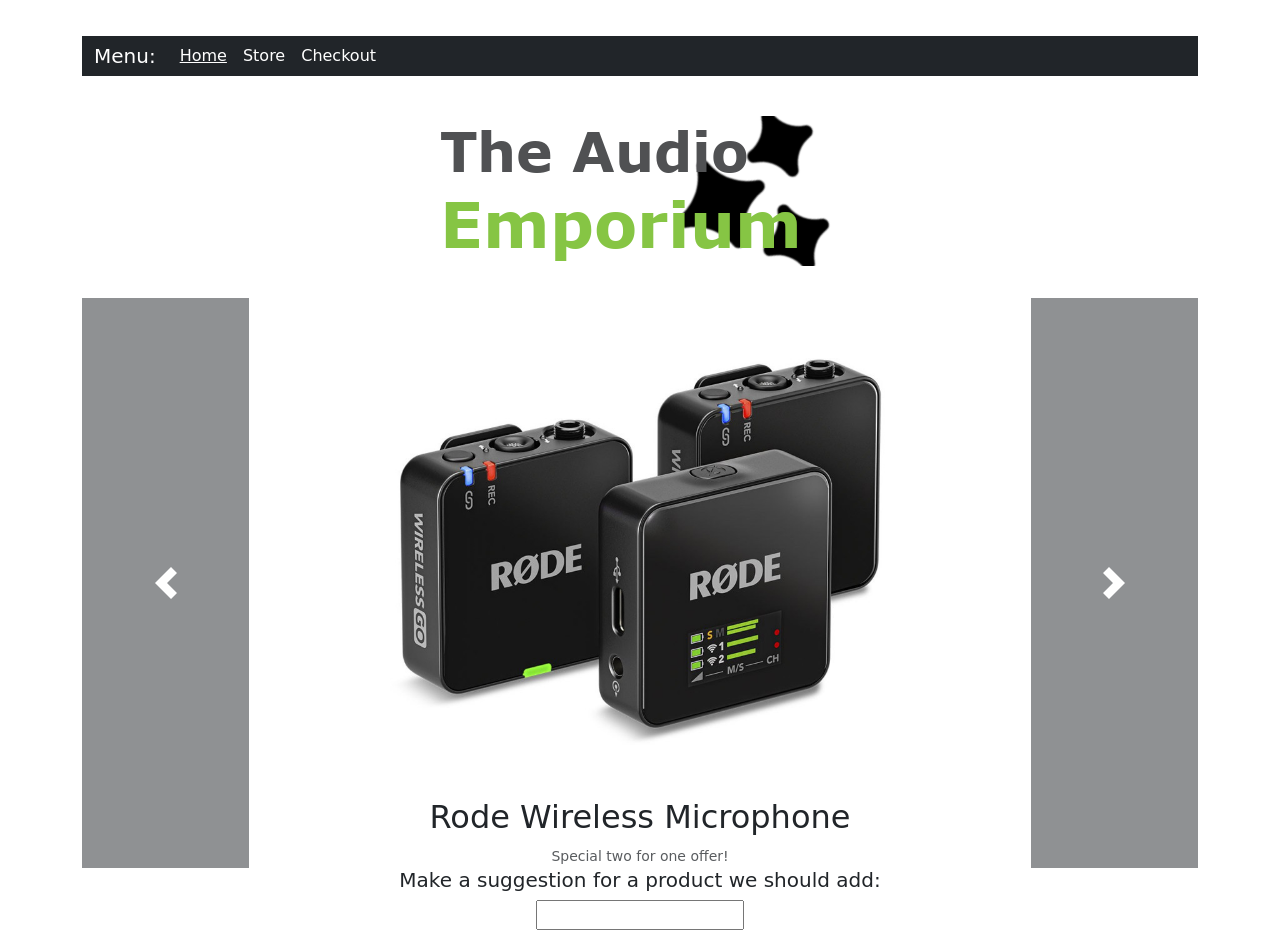
==== index.html @ b73affb9 "Added headings and subheadings for the items in index and changed the color to be more in line with " ====
<!doctype html>
<html lang="en">

<head>
    <meta charset="utf-8">
    <meta name="viewport" content="width=device-width, initial-scale=1">
    <title>Index</title>
    <link href="Styles/Styles.css" rel = "stylesheet">
    <link href="https://cdn.jsdelivr.net/npm/bootstrap@5.3.8/dist/css/bootstrap.min.css" rel="stylesheet"
        integrity="sha384-sRIl4kxILFvY47J16cr9ZwB07vP4J8+LH7qKQnuqkuIAvNWLzeN8tE5YBujZqJLB" crossorigin="anonymous">
</head>

<body>
    <!--This is the code for the header and should be copied across all the pages with the text color changed on the current page - Naoise.-->
    <div class="container">
        <nav class="navbar navbar-expand-lg">
            <div class="container bg-dark mt-2">
                <a class="navbar-brand text-white ">Menu:</a>
                <button class="navbar-toggler bg-light" type="button" data-bs-toggle="collapse" data-bs-target="#navbarNav"
                    aria-controls="navbarNav" aria-expanded="false" aria-label="Toggle navigation">
                    <span class="navbar-toggler-icon"></span>
                </button>
                <div class="collapse navbar-collapse" id="navbarNav">
                    <ul class="navbar-nav">
                        <li class="nav-item">
                            <a class="nav-link active text-white" aria-current="page" href="#"><u>Home</u></a>
                        </li>
                        <li class="nav-item">
                            <a class="nav-link text-white" href="Store.html">Store</a>
                        </li>
                        <li class="nav-item">
                            <a class="nav-link text-white" href="Checkout.html">Checkout</a>
                        </li>
                    </ul>
                </div>
            </div>
        </nav>
        <div class="bg-white text-center text-light p-4 fs-2 mt-2"><img src = "Images/BrandLogo.png" class = "img-fluid"></div>
    
    <!--End of header code - Naoise.-->


    <!--Copied from the Bootstrap website in order to achieve a sliding visual effect
    https://getbootstrap.com/docs/4.0/components/carousel/ - Naoise.
    -->
<div id="carouselExampleAutoplaying" class="carousel slide mt-2 container" data-bs-ride="carousel">
  <div class="carousel-inner">
    <div class="carousel-item active homepage-img">
      <img src="Images/Rode-Wireless-Microphone.jpg" class="d-block w-100" alt="Rode Mic">
      <!--Added names and sub headings - Naoise.-->
      <div align = center>
            <h2 align = center>Rode Wireless Microphone</h2>
            <small align = center class="text-muted">Special two for one offer!</small>
      </div>
    </div>
    <div class="carousel-item homepage-img">
        <img src="Images/Zoom-H5-Recorder.jpg" class="d-block w-100" alt="Zoom-H5-Recorder">
        <div align = center>
            <h2 align = center>Zoom H5 Recorder</h2>
            <br>
        </div>
    </div>
    <div class="carousel-item homepage-img">
        <img src="Images/Ten-Channel-Stereo-Mixer.jpg" class="d-block w-100" alt="Ten-Channel-Stereo-Mixer">
        <div align = center>
            <h2 align = center>Ten Channel Stereo Mixer</h2>
            <br>
        </div>
    </div>
    <div class="carousel-item homepage-img">
      <img src="Images/SubZero-RadioMic.jpg" class="d-block w-100" alt="Ten-Channel-Stereo-Mixer">
        <div align = center>
            <h2 align = center>SubZero Radio Microphone</h2>
            <small align = center class="text-muted">Comes as a Pair!</small>
        </div>      
    </div>
    <div class="carousel-item homepage-img">
      <img src="Images/XLR-Cable.jpg" class="d-block w-100" alt="Ten-Channel-Stereo-Mixer">
        <div align = center>
            <h2 align = center>XLR Cable</h2>
            <small align = center class="text-muted">Get One Free with Any Recorder or Mixer!</small>
        </div>      
    </div>        
  </div>
  <!--Changed colors of the buttons so they're more inline with the look of the other pages - Naoise.-->
  <button class="carousel-control-prev bg-dark" type="button" data-bs-target="#carouselExampleAutoplaying" data-bs-slide="prev">
    <span class="carousel-control-prev-icon" aria-hidden="true"></span>
    <span class="visually-hidden">Previous</span>
  </button>
  <button class="carousel-control-next bg-dark" type="button" data-bs-target="#carouselExampleAutoplaying" data-bs-slide="next">
    <span class="carousel-control-next-icon" aria-hidden="true"></span>
    <span class="visually-hidden">Next</span>
  </button>
</div>

<!--Added a input that the script file can interface with - Naoise.-->
<div align = "center">
    <h5>Make a suggestion for a product we should add:</h5>
    <input></input>
</div>     

<!--Div for the whole page here to keep the buttons in line with the header.-->
</div>

    <script src="https://cdn.jsdelivr.net/npm/bootstrap@5.3.8/dist/js/bootstrap.bundle.min.js"
        integrity="sha384-FKyoEForCGlyvwx9Hj09JcYn3nv7wiPVlz7YYwJrWVcXK/BmnVDxM+D2scQbITxI"
        crossorigin="anonymous"></script>
    <script src="Scripts/Script.js"></script>
</body>

</html>
---- Styles/Styles.css ----
/* The object fit property was used to preserve the aspect ratio of the images 
and the application is on any image within a div with the homepage class.
https://stackoverflow.com/questions/17290701/maintain-image-aspect-ratio-in-carousel - Naoise.*/

.homepage-img>img {
        height: 500px;
        width: 500px;
        object-fit: contain;
}

/*Copied from stack overflow to thicken the arrows on the buttons 
https://stackoverflow.com/questions/46249541/change-arrow-colors-in-bootstraps-carousel - Naoise.*/

.carousel-control-prev-icon {
 background-image: url("data:image/svg+xml;charset=utf8,%3Csvg xmlns='http://www.w3.org/2000/svg' fill='%23fff' viewBox='0 0 8 8'%3E%3Cpath d='M5.25 0l-4 4 4 4 1.5-1.5-2.5-2.5 2.5-2.5-1.5-1.5z'/%3E%3C/svg%3E") !important;
}

.carousel-control-next-icon {
  background-image: url("data:image/svg+xml;charset=utf8,%3Csvg xmlns='http://www.w3.org/2000/svg' fill='%23fff' viewBox='0 0 8 8'%3E%3Cpath d='M2.75 0l-1.5 1.5 2.5 2.5-2.5 2.5 1.5 1.5 4-4-4-4z'/%3E%3C/svg%3E") !important;
}

/* looks messy but */

header {
  display: flex;
  align-items: center;
  gap: 2%;
}

.container {
  max-width: 1200px;
  margin: 0 auto;
  margin-top: 20px;
  padding: 0 20px;
}

.logo {
  width: 21%;
  height: auto;
  object-fit: contain;
}

.search-box {
  display: flex;
  gap: 1%;
  flex: 1;
}

.search-box input {
  padding: 8px 0;
  width: 100%;
  border: 1px solid #ccc;
  border-radius: 6px;
  text-align: center;
}

.search-box button {
  padding: 14px 1.5%;
  border: none;
  border-radius: 6px;
  background: #333;
  color: white;
  cursor: pointer;
}

.search-btn {
  width: 2%;
  min-width: 20px;
  height: 22px;
  padding: 0;
  display: flex;
  align-items: center;
  justify-content: center;
}

.menu-btn {
  width: 4%;
  min-width: 44px;
  height: 44px;
  border: none;
  background: none;
  display: flex;
  flex-direction: column;
  justify-content: center;
  gap: 5px;
  cursor: pointer;
}

.menu-btn span {
  height: 3px;
  width: 24px;
  background: black;
  display: block;
}

.menu {
  position: relative;
  display: inline-block;
}

.dropdown {
  position: absolute;
  top: 50px;
  left: 0;
  background: white;
  min-width: 150px;
  box-shadow: 0 5px 15px rgba(0,0,0,0.2);
  display: none;
  flex-direction: column;
}

.dropdown.show {
  display: flex;
}

.dropdown a {
  padding: 10px;
  text-decoration: none;
  color: black;
}

.dropdown a:hover {
  background: #f0f0f0;
}

.checkout-btn {
  width: 4%;
  min-width: 44px;
  height: 44px;
  display: flex;
  align-items: center;
  justify-content: center;
  text-decoration: none;
}

.cart-btn {
  width: 2%;
  min-width: 22px;
  height: 22px;
}
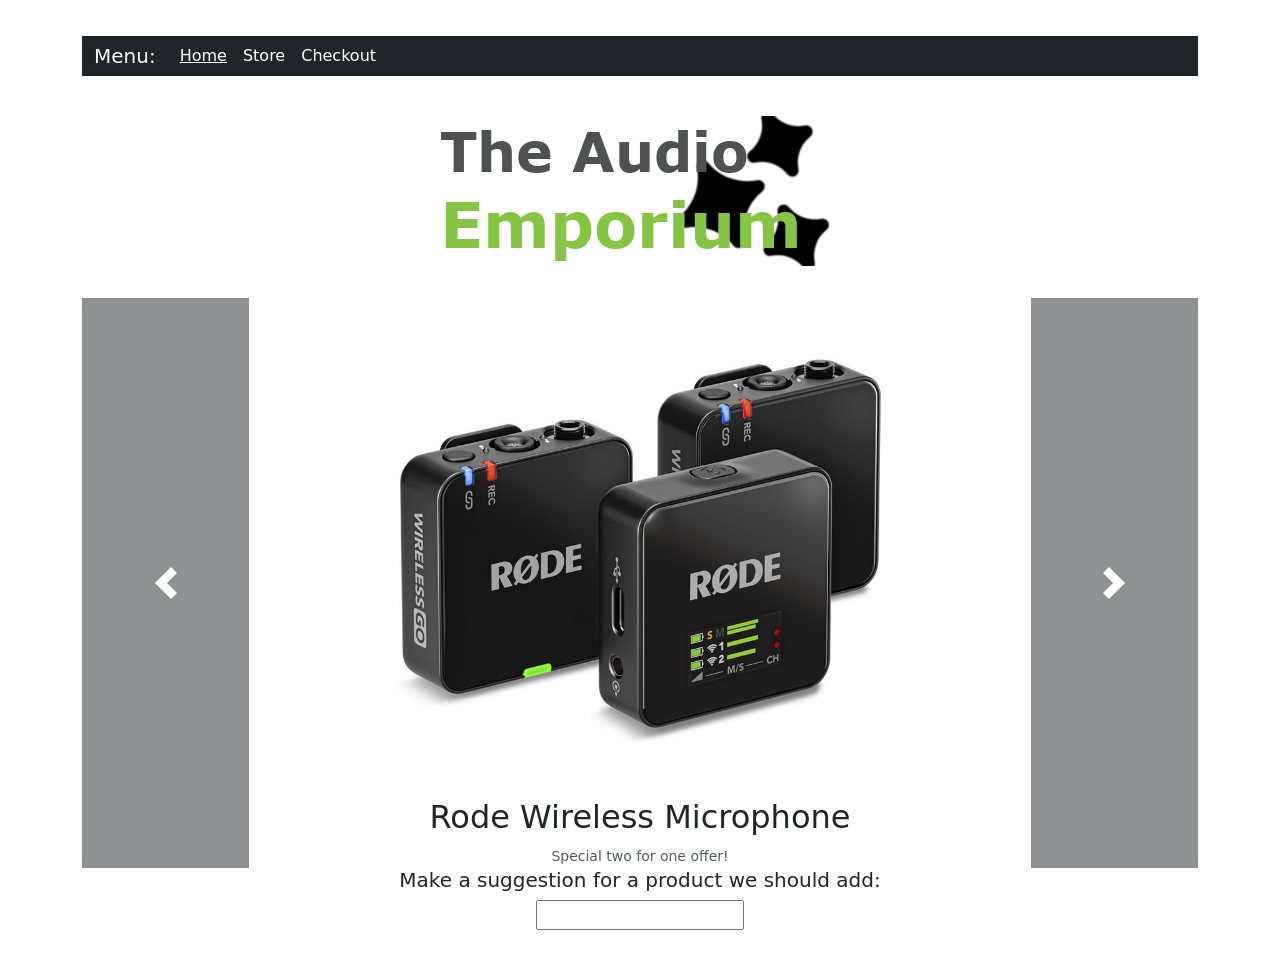
==== commit 6187efca: "Slight formatting change in the input box at the bottom" ====
--- a/index.html
+++ b/index.html
@@ -97,6 +97,8 @@
 <div align = "center">
     <h5>Make a suggestion for a product we should add:</h5>
     <input></input>
+    <br>
+    <br>
 </div>     
 
 <!--Div for the whole page here to keep the buttons in line with the header.-->
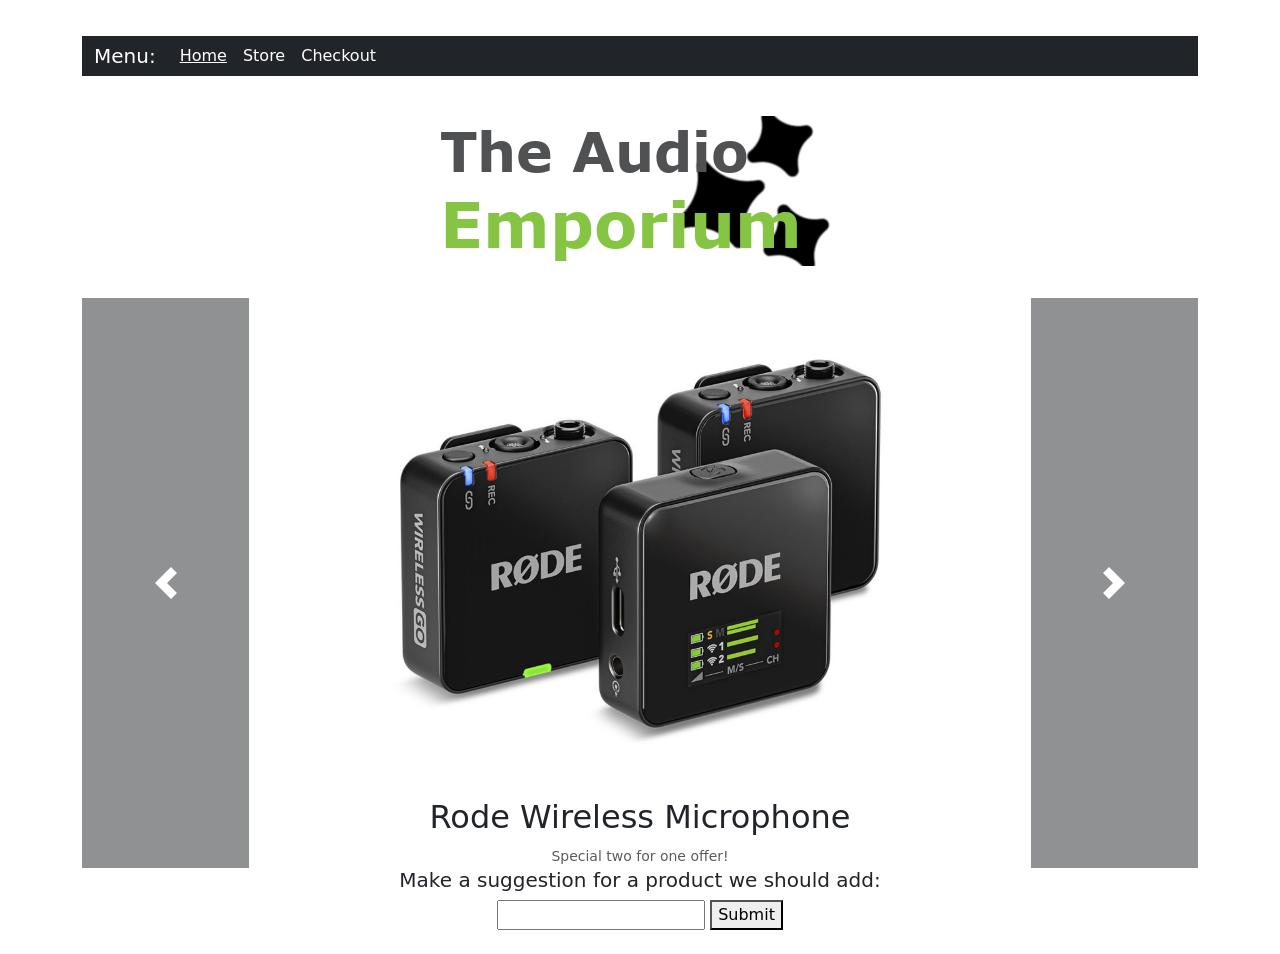
==== commit 2e7891e4: "Added some scripting logic for the suggestion button and box on index + linked store  with bootstrap" ====
--- a/index.html
+++ b/index.html
@@ -94,12 +94,15 @@
 </div>
 
 <!--Added a input that the script file can interface with - Naoise.-->
+
+ 
 <div align = "center">
-    <h5>Make a suggestion for a product we should add:</h5>
-    <input></input>
+    <h5 id = "suggestionSection">Make a suggestion for a product we should add:</h5>
+    <input id = "suggestionBox"></input> <button id = "suggestionButton">Submit</button>
     <br>
     <br>
-</div>     
+</div>  
+   
 
 <!--Div for the whole page here to keep the buttons in line with the header.-->
 </div>
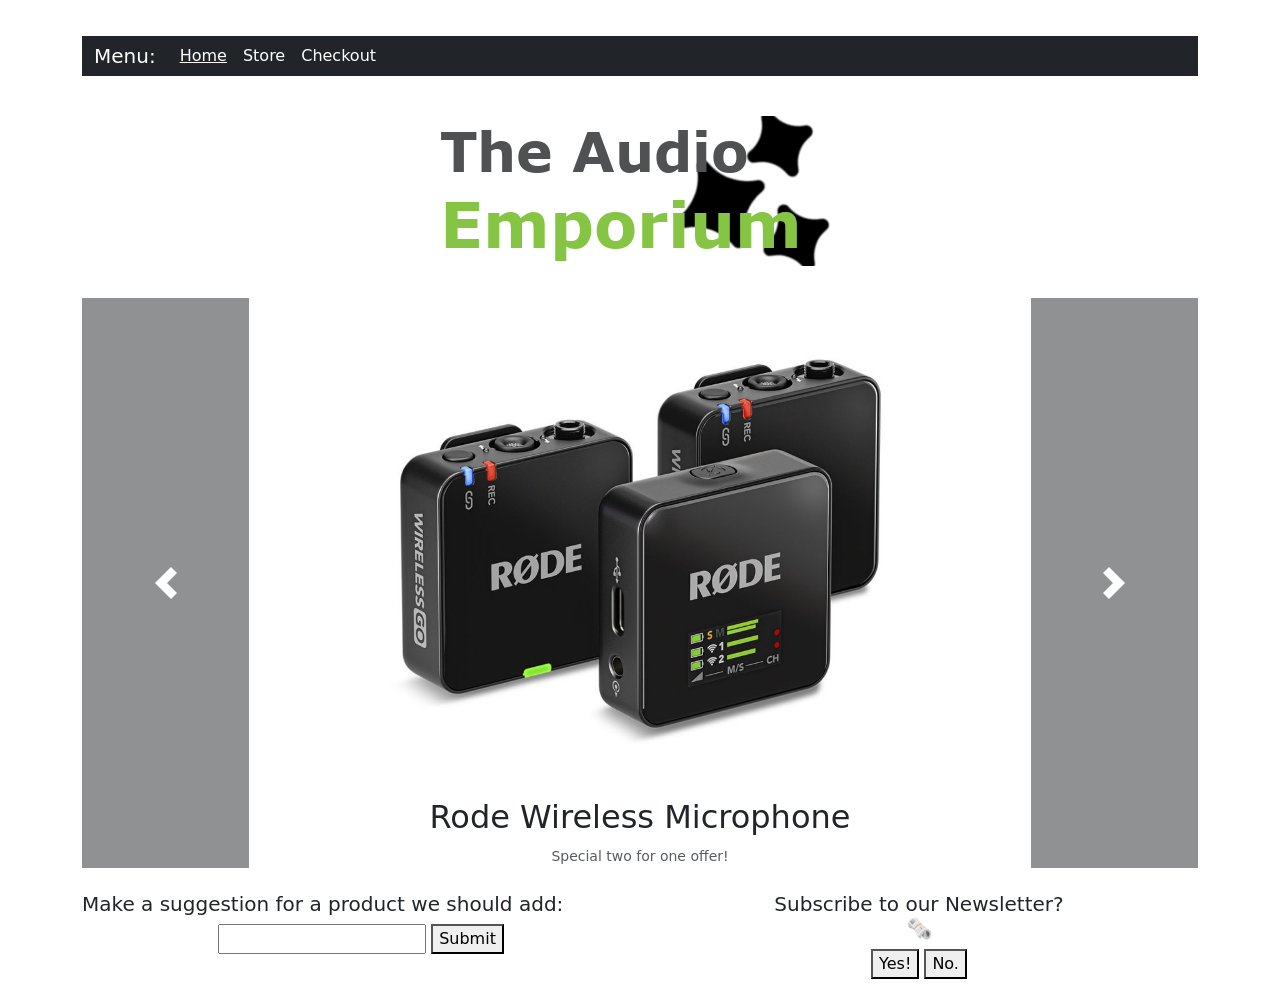
==== commit 2238f3e1: "Changed formatting in index and added another selection that uses session storage with the correspon" ====
--- a/index.html
+++ b/index.html
@@ -93,12 +93,25 @@
   </button>
 </div>
 
-<!--Added a input that the script file can interface with - Naoise.-->
 
- 
-<div align = "center">
+
+
+<!--Added an input that the script file can interface with - Naoise.-->
+<div align = center style="float: right; width: 50%">
+    <br>
+    <h5 id = "newsletterBox">Subscribe to our Newsletter?<span><img class = "newspaper" src = Images/1f5de.webp></span></h5>
+    <div align = center>
+        <button id = "yesButton">Yes!</button> <button id = "noButton">No.</button>
+        <br>
+        <br>
+    </div>    
+</div>
+<div style="float: left; width: 50%">
+    <br>
     <h5 id = "suggestionSection">Make a suggestion for a product we should add:</h5>
-    <input id = "suggestionBox"></input> <button id = "suggestionButton">Submit</button>
+    <div align = center>
+        <input id = "suggestionBox"></input> <button id = "suggestionButton">Submit</button>
+    </div>
     <br>
     <br>
 </div>  
--- a/Styles/Styles.css
+++ b/Styles/Styles.css
@@ -17,6 +17,13 @@
 
 .carousel-control-next-icon {
   background-image: url("data:image/svg+xml;charset=utf8,%3Csvg xmlns='http://www.w3.org/2000/svg' fill='%23fff' viewBox='0 0 8 8'%3E%3Cpath d='M2.75 0l-1.5 1.5 2.5 2.5-2.5 2.5 1.5 1.5 4-4-4-4z'/%3E%3C/svg%3E") !important;
+}
+
+/* Formatting the newspaper emoji - Naoise.*/
+.newspaper{
+  display: flex;
+  height: 25px;
+  width: 25px;
 }
 
 /* looks messy but */
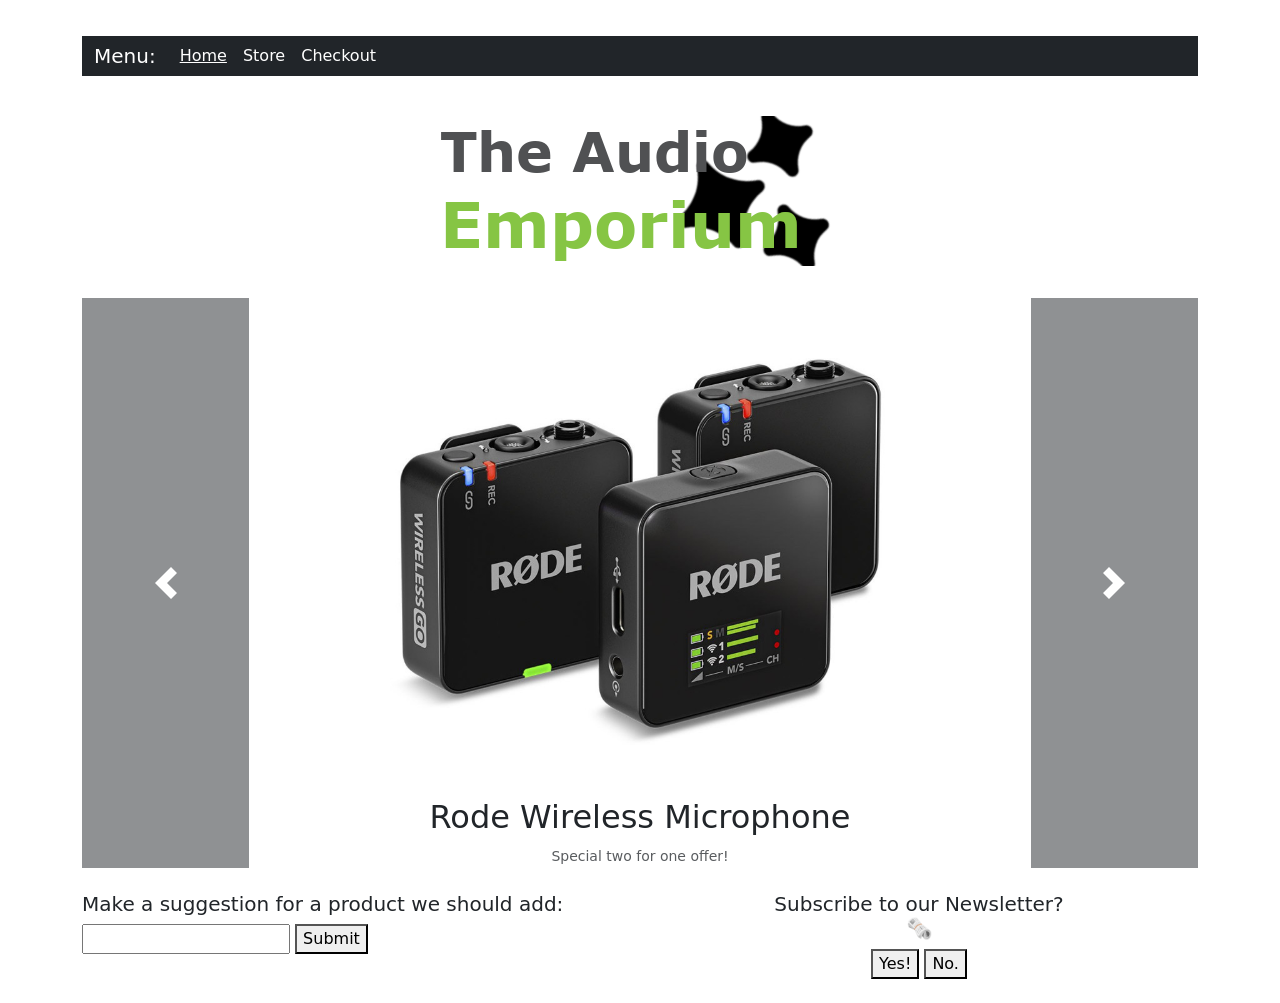
==== commit 3aa1e212: "Small format fix" ====
--- a/index.html
+++ b/index.html
@@ -99,7 +99,9 @@
 <!--Added an input that the script file can interface with - Naoise.-->
 <div align = center style="float: right; width: 50%">
     <br>
-    <h5 id = "newsletterBox">Subscribe to our Newsletter?<span><img class = "newspaper" src = Images/1f5de.webp></span></h5>
+    <div align = center>
+        <h5 id = "newsletterBox">Subscribe to our Newsletter?<span><img class = "newspaper" src = Images/1f5de.webp></span></h5>
+    </div>
     <div align = center>
         <button id = "yesButton">Yes!</button> <button id = "noButton">No.</button>
         <br>
@@ -109,7 +111,7 @@
 <div style="float: left; width: 50%">
     <br>
     <h5 id = "suggestionSection">Make a suggestion for a product we should add:</h5>
-    <div align = center>
+    <div align = left>
         <input id = "suggestionBox"></input> <button id = "suggestionButton">Submit</button>
     </div>
     <br>
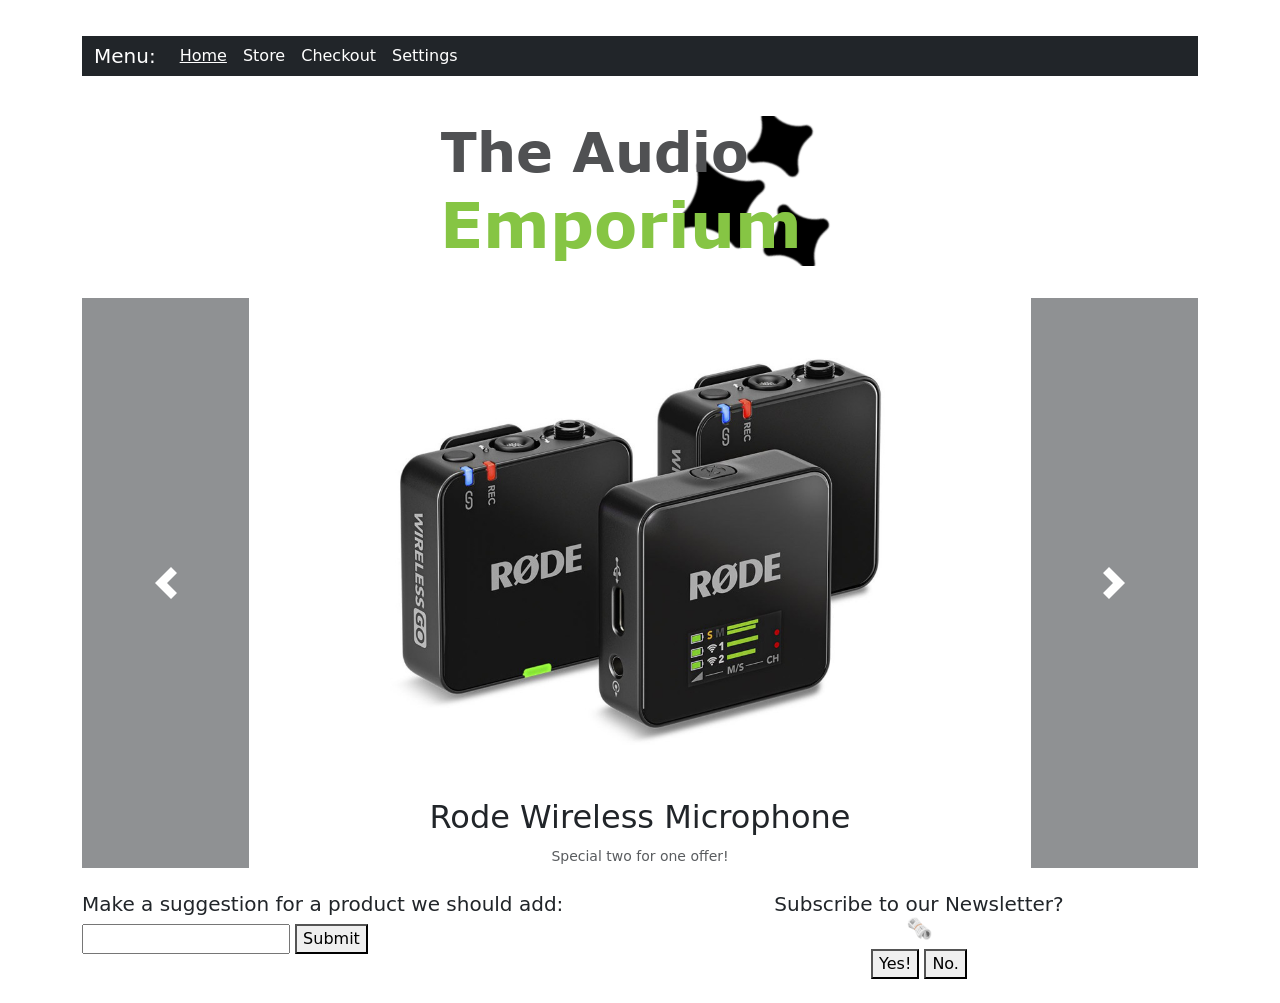
==== commit c7c8691a: "made final changes to the dark mode feature" ====
--- a/index.html
+++ b/index.html
@@ -4,10 +4,21 @@
 <head>
     <meta charset="utf-8">
     <meta name="viewport" content="width=device-width, initial-scale=1">
-    <title>Index</title>
+    <title>Home Page</title>
     <link href="Styles/Styles.css" rel = "stylesheet">
     <link href="https://cdn.jsdelivr.net/npm/bootstrap@5.3.8/dist/css/bootstrap.min.css" rel="stylesheet"
         integrity="sha384-sRIl4kxILFvY47J16cr9ZwB07vP4J8+LH7qKQnuqkuIAvNWLzeN8tE5YBujZqJLB" crossorigin="anonymous">
+
+   <style>
+body.dark-mode {
+    background-color: #121212 !important;
+    color: white !important;
+}
+
+.dark-mode .navbar {
+    background-color: #1f1f1f !important;
+}
+</style>     
 </head>
 
 <body>
@@ -126,6 +137,12 @@
         integrity="sha384-FKyoEForCGlyvwx9Hj09JcYn3nv7wiPVlz7YYwJrWVcXK/BmnVDxM+D2scQbITxI"
         crossorigin="anonymous"></script>
     <script src="Scripts/Script.js"></script>
+
+    <script>
+if (localStorage.getItem("darkMode") === "enabled") {
+    document.body.classList.add("dark-mode");
+}
+</script>
 </body>
 
 </html>
--- a/Styles/Styles.css
+++ b/Styles/Styles.css
@@ -6,7 +6,27 @@
         height: 500px;
         width: 500px;
         object-fit: contain;
+
 }
+
+/* Styling for the images on the store page based on the code above - Naoise.*/
+.storepage-img>img{
+        height: 200px;
+        width: 200px;
+        object-fit: contain;
+        transition: transform 0.3s ease; 
+        
+}
+
+/*.storepage-img{
+  overflow: hidden;
+}*/
+/*Transforming the scale down on mouse hover*/
+.storepage-img:hover img{
+  transform: scale(0.8);
+}
+
+
 
 /*Copied from stack overflow to thicken the arrows on the buttons 
 https://stackoverflow.com/questions/46249541/change-arrow-colors-in-bootstraps-carousel - Naoise.*/
@@ -146,3 +166,22 @@
   height: 22px;
 }
 
+body.dark-mode {
+    background-color: #121212 !important;
+    color: white !important;
+}
+
+.dark-mode .navbar {
+    background-color: #1f1f1f !important;
+}
+
+
+.dark-mode h1,
+.dark-mode h2,
+.dark-mode h3,
+.dark-mode h4,
+.dark-mode h5,
+.dark-mode p {
+    color: white !important;
+}
+
